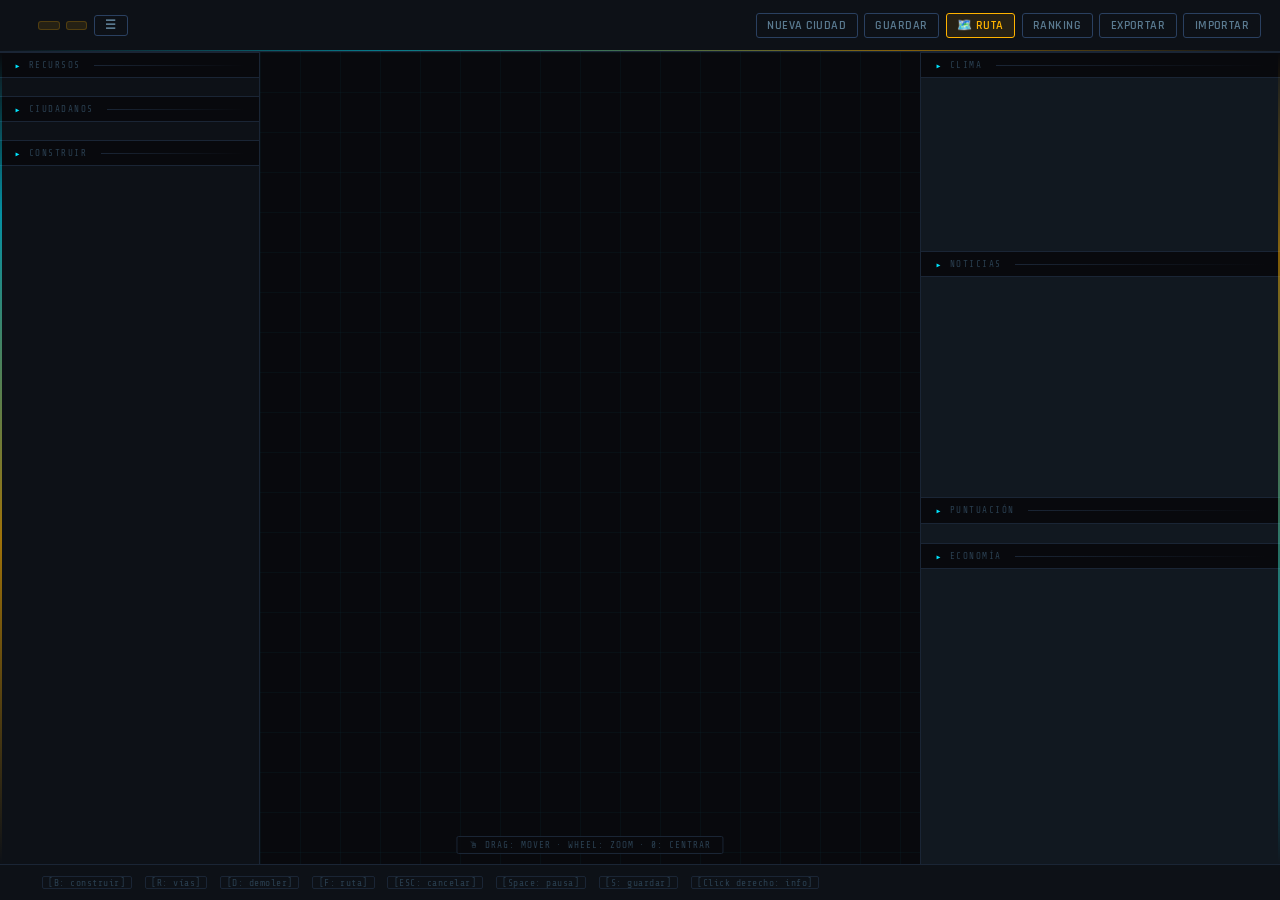
==== index.html @ a32da5ca "RestrucuturaFront" ====
<!DOCTYPE html>
<html lang="es">

<head>
  <meta charset="UTF-8">
  <meta name="viewport" content="width=device-width, initial-scale=1.0">
  <title>City Builder</title>
  <link rel="stylesheet" href="city-builder/css/base/reset.css">
  <link rel="stylesheet" href="city-builder/css/base/layout-tokens.css">
  <link rel="stylesheet" href="city-builder/css/base/variables.css">
  <link rel="stylesheet" href="city-builder/css/layout/grid-layout.css">
  <link rel="stylesheet" href="city-builder/css/layout/responsive.css">
  <link rel="stylesheet" href="city-builder/css/components/map.css">
  <link rel="stylesheet" href="city-builder/css/components/sidebar.css">
  <link rel="stylesheet" href="city-builder/css/components/resources.css">
  <link rel="stylesheet" href="city-builder/css/components/build-menu.css">
  <link rel="stylesheet" href="city-builder/css/components/modal.css">
  <link rel="stylesheet" href="city-builder/css/components/building-info-modal.css">
  <link rel="stylesheet" href="city-builder/css/components/notifications.css">
  <link rel="stylesheet" href="city-builder/css/components/weather-widget.css">
  <link rel="stylesheet" href="city-builder/css/components/news-panel.css">
  <link rel="stylesheet" href="city-builder/css/components/citizen-panel.css">
  <link rel="stylesheet" href="city-builder/css/components/score-panel.css">
  <link rel="stylesheet" href="city-builder/css/components/chart-panel.css">
  <link rel="stylesheet" href="city-builder/css/components/ranking-modal.css">
</head>

<body>
  <header id="top-bar">
    <span id="city-name"></span>
    <span id="turn-display"></span>
    <span id="score-display"></span>
    <button id="btn-toggle-sidebars" type="button" aria-controls="left-sidebar right-sidebar" aria-label="Alternar paneles">☰</button>
    <span class="top-sep"></span>
    <button id="btn-new-city">Nueva Ciudad</button>
    <button id="btn-save">Guardar</button>
    <button id="btn-route" title="Selecciona 2 edificios para calcular la ruta (F)">🗺️ Ruta</button>
    <button id="btn-ranking">Ranking</button>
    <button id="btn-export">Exportar</button>
    <button id="btn-import">Importar</button>
  </header>

  <div id="sidebar-overlay" aria-hidden="true"></div>

  <main>
    <div id="game-layout">

      <!-- ══ SIDEBAR IZQUIERDO ══ -->
      <aside id="left-sidebar" class="open">

        <!-- Recursos -->
        <div class="sidebar-section-header">Recursos</div>
        <section id="resource-panel"></section>

        <!-- Ciudadanos -->
        <div class="sidebar-section-header">Ciudadanos</div>
        <section id="citizen-panel"></section>

        <!-- Construcción -->
        <div class="sidebar-section-header">Construir</div>
        <section id="build-menu"></section>

      </aside>

      <!-- ══ MAPA ══ -->
      <section id="map-container">
        <div id="map-grid"></div>
        <div id="notifications-container"></div>
      </section>

      <!-- ══ SIDEBAR DERECHO ══ -->
      <aside id="right-sidebar">

        <!-- Clima -->
        <div class="sidebar-section-header">Clima</div>
        <section id="weather-widget"></section>
        <template id="weather-template">
          <div class="weather-main">
            <img class="weather-icon" alt="" loading="lazy">
            <span class="weather-temp"></span>
          </div>
          <div class="weather-condition"></div>
          <div class="weather-details">
            <div class="weather-detail-item">
              <span class="weather-detail-label">💧 Humedad</span>
              <span class="weather-detail-value" data-field="humidity"></span>
            </div>
            <div class="weather-detail-item">
              <span class="weather-detail-label">💨 Viento</span>
              <span class="weather-detail-value" data-field="windSpeed"></span>
            </div>
          </div>
        </template>

        <!-- Noticias -->
        <div class="sidebar-section-header">Noticias</div>
        <section id="news-panel"></section>

        <!-- Puntuación -->
        <div class="sidebar-section-header">Puntuación</div>
        <section id="score-panel"></section>

        <!-- Gráficas -->
        <div class="sidebar-section-header">Economía</div>
        <section id="chart-panel"></section>

      </aside>
    </div>
  </main>

  <!-- Config de recursos (se usa por JS, está oculto visualmente) -->
  <section id="resource-config" aria-hidden="true">
    <input type="number" id="turn-duration" value="10" min="1" max="60">
    <input type="number" id="init-money" value="50000">
    <button id="btn-set-money">Aplicar</button>
    <input type="number" id="init-electricity" value="0">
    <input type="number" id="init-water" value="0">
    <input type="number" id="init-food" value="0">
    <input type="number" id="citizen-water" value="1">
    <input type="number" id="citizen-elec" value="1">
    <input type="number" id="citizen-food" value="1">
    <input type="number" id="bonus-police" value="10">
    <input type="number" id="bonus-fire" value="10">
    <input type="number" id="bonus-hospital" value="10">
  </section>

  <div id="building-info-modal" class="modal modal--hidden"></div>
  <div id="ranking-modal" class="modal modal--hidden"></div>

  <footer id="bottom-bar">
    <span id="turn-info"></span>
    <span id="mode-display"></span>
    <span>[B: construir]</span>
    <span>[R: vías]</span>
    <span>[D: demoler]</span>
    <span>[F: ruta]</span>
    <span>[ESC: cancelar]</span>
    <span>[Space: pausa]</span>
    <span>[S: guardar]</span>
    <span>[Click derecho: info]</span>
  </footer>

  <script type="module" src="city-builder/js/main.js"></script>
</body>

</html>
---- city-builder/css/base/layout-tokens.css ----
/* ============================================================
   LAYOUT TOKENS  —  Fuente única de verdad para dimensiones
   Principio DIP: ningún otro archivo usa valores numéricos
   de layout directamente; todo referencia estas variables.

   NOTA: CSS no permite custom properties dentro de @media,
   por eso los breakpoints se documentan aquí pero se usan
   como literales en los media queries. Al cambiar un valor,
   solo hay que actualizar este archivo y los media queries
   correspondientes en responsive.css.

   Breakpoints canónicos:
     Mobile  → max-width: 767px   (var --bp-mobile)
     Tablet  → 768px – 1023px     (var --bp-tablet-min / --bp-tablet)
     Desktop → min-width: 1024px  (var --bp-desktop)
============================================================ */

:root {

  /* ── Breakpoints (referencia documental) ─────────────────── */
  --bp-mobile:       767px;
  --bp-tablet-min:   768px;
  --bp-tablet:       1023px;
  --bp-desktop:      1024px;

  /* ── Sidebars ─────────────────────────────────────────────── */
  --sidebar-left-width:       260px;
  --sidebar-right-width:      360px;
  --sidebar-collapsed-width:  0px;
  --sidebar-tablet-height:    60vh;

  /* ── Barras fijas ─────────────────────────────────────────── */
  --topbar-height:    52px;
  --bottombar-height: 36px;

  /* ── Mapa / celda ─────────────────────────────────────────── */
  --cell-size:          40px;
  --map-grid-row-min:   44px;

  /* ── Build menu ───────────────────────────────────────────── */
  --build-menu-min-height: 60px;
  --build-menu-max-height: 60vh;

  /* ── Botones toggle (móvil) ───────────────────────────────── */
  --toggle-btn-size:   44px;
  --toggle-btn-offset: 12px;

  /* ── Z-index scale ────────────────────────────────────────── */
  --z-topbar:      10;
  --z-sidebar-tab: 20;
  --z-build-tab:   30;
  --z-build-mob:   40;
  --z-toggle-btn:  50;
  --z-modal:       1000;
  --z-modal-inner: 1010;
  --z-notif:       2000;
  --z-detail:      9999;
}
---- city-builder/css/base/variables.css ----
/* ============================================================
   VARIABLES  —  Estética retro-moderna urbana
   Paleta: negro profundo + cian eléctrico + ámbar neón
   Tipografía: Orbitron (display) + Rajdhani (UI) + Share Tech Mono
   Inspiración: consolas de control urbano, CRT, neón de ciudad
============================================================ */

@import url('https://fonts.googleapis.com/css2?family=Share+Tech+Mono&family=Rajdhani:wght@400;600;700&family=Orbitron:wght@700;900&display=swap');

:root {

  /* ── Paleta base ──────────────────────────────────────────── */
  --color-bg:          #08090d;
  --color-surface:     #0d1117;
  --color-surface-2:   #111820;
  --color-surface-3:   #161e28;
  --color-border:      #1a2535;
  --color-border-lit:  #2a4060;

  /* ── Textos ───────────────────────────────────────────────── */
  --color-text:        #c8dce8;
  --color-text-dim:    #5a7a90;
  --color-text-muted:  #2a3f50;

  /* ── Acentos neón ─────────────────────────────────────────── */
  --color-accent:      #00e5ff;
  --color-accent-dim:  rgba(0,229,255,0.10);
  --color-accent-glow: rgba(0,229,255,0.40);
  --color-amber:       #ffb300;
  --color-amber-dim:   rgba(255,179,0,0.10);
  --color-amber-glow:  rgba(255,179,0,0.45);
  --color-green:       #00ff88;
  --color-green-dim:   rgba(0,255,136,0.08);
  --color-green-glow:  rgba(0,255,136,0.38);

  /* ── Semánticos ───────────────────────────────────────────── */
  --color-success:  #00c97a;
  --color-warning:  #ffb300;
  --color-danger:   #ff3d5a;
  --color-gold:     #ffd740;

  /* ── Recursos ─────────────────────────────────────────────── */
  --color-money:       #00c97a;
  --color-electricity: #ffb300;
  --color-water:       #00e5ff;
  --color-food:        #76ff60;

  /* ── Edificios ────────────────────────────────────────────── */
  --color-building-residential: #64dd17;
  --color-building-commercial:  #00b0ff;
  --color-building-industrial:  #ff6d00;
  --color-building-service:     #e040fb;
  --color-building-utility:     #ffb300;
  --color-building-park:        #69f0ae;
  --color-road:                 #546e7a;

  /* ── Tipografía ───────────────────────────────────────────── */
  --font-display: 'Orbitron', monospace;
  --font-ui:      'Rajdhani', sans-serif;
  --font-mono:    'Share Tech Mono', monospace;

  /* ── Glows ────────────────────────────────────────────────── */
  --glow-accent: 0 0 6px var(--color-accent-glow), 0 0 20px rgba(0,229,255,0.12);
  --glow-amber:  0 0 6px var(--color-amber-glow),  0 0 20px rgba(255,179,0,0.12);
  --glow-green:  0 0 6px var(--color-green-glow),  0 0 20px rgba(0,255,136,0.10);
  --glow-danger: 0 0 6px rgba(255,61,90,0.55),     0 0 18px rgba(255,61,90,0.18);

  /* ── Radios ───────────────────────────────────────────────── */
  --border-radius:    3px;
  --border-radius-lg: 6px;

  /* ── Transiciones ─────────────────────────────────────────── */
  --transition-fast: 0.12s ease;
  --transition-med:  0.25s ease;
}
---- city-builder/css/layout/grid-layout.css ----
/* ============================================================
   GRID LAYOUT  —  Desktop (min-width: 1024px)
   Estética: paneles con bordes de "consola de control"
============================================================ */

/* ── Layout principal ─────────────────────────────────────── */
#game-layout {
  display: grid;
  grid-template-columns: var(--sidebar-left-width) 1fr var(--sidebar-right-width);
  grid-template-areas: 'left main right';
  height: calc(100vh - var(--topbar-height) - var(--bottombar-height));
  min-height: 0;
}

body.left-collapsed #game-layout {
  grid-template-columns: 0 1fr var(--sidebar-right-width);
}

body.right-collapsed #game-layout {
  grid-template-columns: var(--sidebar-left-width) 1fr 0;
}

body.left-collapsed.right-collapsed #game-layout {
  grid-template-columns: 0 1fr 0;
}

/* ── Sidebar izquierdo ────────────────────────────────────── */
#left-sidebar {
  grid-area: left;
  overflow-y: auto;
  background: var(--color-surface);
  min-width: var(--sidebar-left-width);
  max-width: var(--sidebar-left-width);
  border-right: 1px solid var(--color-border);
  position: relative;
  transition: max-width var(--transition-fast), min-width var(--transition-fast);
}

body.left-collapsed #left-sidebar {
  min-width: 0;
  max-width: 0;
  border-right: none;
  overflow: hidden;
}

body.left-collapsed #left-sidebar > * {
  display: none;
}

/* Línea de acento izquierda */
#left-sidebar::before {
  content: '';
  position: absolute;
  left: 0;
  top: 0;
  bottom: 0;
  width: 2px;
  background: linear-gradient(180deg,
    transparent 0%,
    var(--color-accent) 20%,
    var(--color-amber) 60%,
    transparent 100%
  );
  opacity: 0.6;
  pointer-events: none;
  z-index: 1;
}

/* ── Área del mapa ────────────────────────────────────────── */
#map-container {
  grid-area: main;
  overflow: auto;
  background: var(--color-bg);
  max-height: calc(100vh - var(--topbar-height) - var(--bottombar-height));
  min-width: 0;
  min-height: 0;
  position: relative;

  /* Grid retro de fondo */
  background-image:
    linear-gradient(rgba(0,229,255,0.03) 1px, transparent 1px),
    linear-gradient(90deg, rgba(0,229,255,0.03) 1px, transparent 1px);
  background-size: 40px 40px;
}

#map-grid {
  display: grid;
  justify-content: start;
  align-content: start;
  gap: 0;
}

/* ── Sidebar derecho ──────────────────────────────────────── */
#right-sidebar {
  grid-area: right;
  overflow-y: auto;
  background: var(--color-surface-2);
  min-width: var(--sidebar-right-width);
  max-width: var(--sidebar-right-width);
  border-left: 1px solid var(--color-border);
  position: relative;
  transition: max-width var(--transition-fast), min-width var(--transition-fast);
}

body.right-collapsed #right-sidebar {
  min-width: 0;
  max-width: 0;
  border-left: none;
  overflow: hidden;
}

body.right-collapsed #right-sidebar > * {
  display: none;
}

#right-sidebar::before {
  content: '';
  position: absolute;
  right: 0;
  top: 0;
  bottom: 0;
  width: 2px;
  background: linear-gradient(180deg,
    transparent 0%,
    var(--color-amber) 25%,
    var(--color-accent) 75%,
    transparent 100%
  );
  opacity: 0.5;
  pointer-events: none;
  z-index: 1;
}

/* ── Top bar ──────────────────────────────────────────────── */
#top-bar {
  height: var(--topbar-height);
  background: var(--color-surface);
  display: flex;
  align-items: center;
  gap: 0.4rem;
  padding: 0 1.2rem;
  border-bottom: 1px solid var(--color-border);
  z-index: var(--z-topbar);
  overflow-x: auto;
  scrollbar-width: none;
  position: relative;
}

#top-bar::-webkit-scrollbar { display: none; }

#top-bar::after {
  content: '';
  position: absolute;
  bottom: 0;
  left: 0;
  right: 0;
  height: 1px;
  background: linear-gradient(90deg,
    transparent 0%,
    var(--color-accent) 30%,
    var(--color-amber) 70%,
    transparent 100%
  );
  opacity: 0.5;
  pointer-events: none;
}

/* Logo / nombre ciudad */
#city-name {
  font-family: var(--font-display);
  font-size: 0.85rem;
  font-weight: 700;
  color: var(--color-accent);
  text-shadow: var(--glow-accent);
  letter-spacing: 0.1em;
  text-transform: uppercase;
  margin-right: 0.8rem;
  white-space: nowrap;
  flex-shrink: 0;
}

#turn-display,
#score-display {
  font-family: var(--font-mono);
  font-size: 0.78rem;
  color: var(--color-amber);
  background: var(--color-amber-dim);
  border: 1px solid rgba(255,179,0,0.2);
  padding: 0.2rem 0.6rem;
  border-radius: var(--border-radius);
  white-space: nowrap;
  flex-shrink: 0;
}

/* Separador decorativo */
#top-bar .top-sep {
  flex: 1;
  min-width: 0.5rem;
}

/* Botones del top bar */
#top-bar button {
  padding: 0.22rem 0.65rem;
  background: transparent;
  border: 1px solid var(--color-border-lit);
  border-radius: var(--border-radius);
  color: var(--color-text-dim);
  font-family: var(--font-ui);
  font-size: 0.75rem;
  font-weight: 600;
  letter-spacing: 0.04em;
  text-transform: uppercase;
  cursor: pointer;
  white-space: nowrap;
  flex-shrink: 0;
  transition: all var(--transition-fast);
}

#btn-toggle-sidebars {
  padding: 0.22rem 0.5rem;
  font-size: 0.9rem;
  line-height: 1;
}

#top-bar button:hover {
  border-color: var(--color-accent);
  color: var(--color-accent);
  background: var(--color-accent-dim);
  box-shadow: var(--glow-accent);
}

#btn-route {
  border-color: var(--color-amber) !important;
  color: var(--color-amber) !important;
  background: var(--color-amber-dim) !important;
}

#btn-route:hover,
#btn-route.active {
  background: var(--color-amber) !important;
  color: var(--color-bg) !important;
  box-shadow: var(--glow-amber) !important;
}

/* ── Bottom bar ───────────────────────────────────────────── */
#bottom-bar {
  height: var(--bottombar-height);
  background: var(--color-surface);
  display: flex;
  align-items: center;
  gap: 0.8rem;
  padding: 0 1rem;
  border-top: 1px solid var(--color-border);
  z-index: var(--z-topbar);
  font-family: var(--font-mono);
  font-size: 0.62rem;
  color: var(--color-text-muted);
  overflow-x: auto;
  scrollbar-width: none;
  white-space: nowrap;
  letter-spacing: 0.05em;
}

#bottom-bar::-webkit-scrollbar { display: none; }

#turn-info, #mode-display {
  color: var(--color-green);
  font-size: 0.65rem;
}

#bottom-bar span:not(#turn-info):not(#mode-display) {
  color: var(--color-text-muted);
  border: 1px solid var(--color-border);
  padding: 0.05rem 0.35rem;
  border-radius: 2px;
  font-size: 0.6rem;
}

/* ── Resource config (panel de debug oculto) ──────────────── */
#resource-config {
  display: none;
}
---- city-builder/css/layout/responsive.css ----
/* Tablet (768px–1023px) */
@media (max-width: 1023px) and (min-width: 768px) {
  #game-layout {
    grid-template-columns: 1fr var(--sidebar-right-width);
    grid-template-areas: 'main right';
  }
  #left-sidebar {
    position: absolute;
    left: 0;
    top: var(--topbar-height);
    width: 100vw;
    max-width: 100vw;
    height: 60vh;
    z-index: 20;
    background: var/* ============================================================
   RESPONSIVE  —  Overrides por breakpoint
   Principio DIP: los valores de dimensión vienen de
   css/base/layout-tokens.css. No hay literales de px aquí
   salvo en los @media (CSS no admite custom props en queries).

   Breakpoints (definidos en --layout-tokens.css):
     Tablet  → 768px – 1023px
     Móvil   → max-width 767px
============================================================ */


/* ══════════════════════════════════════════════════════════
   TABLET  (768px – 1023px)
   El sidebar izquierdo se convierte en overlay deslizable.
   El sidebar derecho permanece visible y fijo.
   El build-menu sube sobre el bottom-bar.
══════════════════════════════════════════════════════════ */
@media (max-width: 1023px) and (min-width: 768px) {

  /* Layout: solo columna derecha + área principal */
  #game-layout {
    grid-template-columns: 1fr var(--sidebar-right-width);
    grid-template-areas: 'main right';
  }

  /* Sidebar izquierdo: overlay que cae desde arriba */
  #left-sidebar {
    position: absolute;
    left: 0;
    top: var(--topbar-height);
    width: 100vw;
    max-width: 100vw;
    height: var(--sidebar-tablet-height);
    z-index: var(--z-sidebar-tab);
    background: var(--color-surface);
    transform: translateY(-100%);
    transition: transform var(--transition-fast);
    box-shadow: 0 4px 16px rgba(0, 0, 0, 0.25);
    overflow-y: auto;
  }

  #left-sidebar.open {
    transform: translateY(0);
  }

  /* Mapa: ocupa el ancho disponible */
  #map-container {
    min-width: 0;
    max-width: 100%;
  }

  /* Build menu: fijo sobre el bottom-bar */
  #build-menu {
    position: fixed;
    left: 0;
    right: 0;
    bottom: var(--bottombar-height);
    width: 100vw;
    z-index: var(--z-build-tab);
    background: var(--color-surface-2);
    border-radius: var(--border-radius-lg) var(--border-radius-lg) 0 0;
    box-shadow: 0 -2px 12px rgba(0, 0, 0, 0.15);
  }

  /* Top bar: texto más compacto */
  #top-bar #city-name,
  #top-bar #turn-display,
  #top-bar #score-display {
    font-size: 0.9rem;
  }

  #top-bar button {
    font-size: 0.78rem;
    padding: 0.2rem 0.55rem;
  }

  /* Bottom bar: ocultar atajos de teclado */
  #bottom-bar span:not(#turn-info):not(#mode-display) {
    display: none;
  }
}


/* ══════════════════════════════════════════════════════════
   MÓVIL  (max-width: 767px)
   Ambos sidebars se convierten en drawers de pantalla completa
   activados por botones flotantes (FAB).
   El build-menu sube desde abajo como bottom sheet.
══════════════════════════════════════════════════════════ */
@media (max-width: 767px) {

  /* Layout: bloque lineal, sin grid */
  #game-layout {
    display: flex;
    flex-direction: column;
    height: calc(100vh - var(--topbar-height) - var(--bottombar-height));
  }

  /* ── Sidebars: drawers de pantalla completa ─────────────── */
  #left-sidebar,
  #right-sidebar {
    position: fixed;
    top: var(--topbar-height);
    left: 0;
    width: 100vw;
    height: calc(100vh - var(--topbar-height) - var(--bottombar-height));
    z-index: var(--z-sidebar-tab);
    background: var(--color-surface);
    overflow-y: auto;
    transform: translateX(-100%);
    transition: transform var(--transition-med);
    box-shadow: 4px 0 20px rgba(0, 0, 0, 0.3);
  }

  #right-sidebar {
    background: var(--color-surface-2);
    left: auto;
    right: 0;
    transform: translateX(100%);
  }

  #left-sidebar.open  { transform: translateX(0); }
  #right-sidebar.open { transform: translateX(0); }

  /* ── Overlay de fondo al abrir un drawer ────────────────── */
  #sidebar-overlay {
    display: none;
    position: fixed;
    inset: 0;
    background: rgba(0, 0, 0, 0.5);
    z-index: calc(var(--z-sidebar-tab) - 1);
  }

  #sidebar-overlay.visible {
    display: block;
  }

  /* ── Botones FAB para abrir sidebars ────────────────────── */
  #btn-open-left,
  #btn-open-right {
    display: flex;
    align-items: center;
    justify-content: center;
    position: fixed;
    top: calc(var(--topbar-height) + var(--toggle-btn-offset));
    z-index: var(--z-toggle-btn);
    background: var(--color-accent);
    color: #0f1923;
    border: none;
    border-radius: 50%;
    width: var(--toggle-btn-size);
    height: var(--toggle-btn-size);
    font-size: 1.3rem;
    cursor: pointer;
    box-shadow: 0 3px 10px rgba(0, 0, 0, 0.25);
    transition: background var(--transition-fast), transform var(--transition-fast);
  }

  #btn-open-left  { left: var(--toggle-btn-offset); }
  #btn-open-right { right: var(--toggle-btn-offset); }

  #btn-open-left:hover,
  #btn-open-right:hover {
    background: var(--color-text);
    transform: scale(1.08);
  }

  /* ── Área del mapa ──────────────────────────────────────── */
  #map-container {
    flex: 1;
    width: 100vw;
    max-width: 100vw;
    min-width: 0;
    overflow: auto;
    /* Espacio inferior para el build-menu cerrado */
    padding-bottom: var(--build-menu-min-height);
  }

  #map-grid {
    min-width: 100vw;
    grid-auto-rows: minmax(var(--map-grid-row-min), auto);
  }

  /* ── Build menu: bottom sheet ───────────────────────────── */
  #build-menu {
    position: fixed;
    left: 0;
    right: 0;
    bottom: var(--bottombar-height);
    width: 100vw;
    z-index: var(--z-build-mob);
    background: var(--color-surface-2);
    border-radius: var(--border-radius-lg) var(--border-radius-lg) 0 0;
    box-shadow: 0 -4px 20px rgba(0, 0, 0, 0.2);
    min-height: var(--build-menu-min-height);
    max-height: var(--build-menu-max-height);
    overflow-y: auto;
    transform: translateY(100%);
    transition: transform var(--transition-fast);
  }

  /* Handle visual para el bottom sheet */
  #build-menu::before {
    content: '';
    display: block;
    width: 40px;
    height: 4px;
    background: var(--color-border);
    border-radius: 2px;
    margin: 10px auto 6px;
  }

  #build-menu.open {
    transform: translateY(0);
  }

  /* ── Top bar en móvil ───────────────────────────────────── */
  #top-bar {
    padding: 0 0.5rem;
    gap: 0.3rem;
    overflow-x: auto;
    scrollbar-width: none;
  }

  #top-bar::-webkit-scrollbar { display: none; }

  #top-bar #city-name,
  #top-bar #turn-display,
  #top-bar #score-display {
    font-size: 0.8rem;
    margin-right: 0.25rem;
  }

  #top-bar button {
    font-size: 0.72rem;
    padding: 0.18rem 0.45rem;
  }

  /* Ocultar botones secundarios para ahorrar espacio */
  #btn-export,
  #btn-import {
    display: none;
  }

  /* ── Bottom bar en móvil ────────────────────────────────── */
  #bottom-bar {
    font-size: 0.65rem;
    gap: 0.5rem;
    padding: 0 0.5rem;
    overflow-x: auto;
    scrollbar-width: none;
  }

  #bottom-bar::-webkit-scrollbar { display: none; }

  /* Solo mostrar turno y modo */
  #bottom-bar span:not(#turn-info):not(#mode-display) {
    display: none;
  }

  /* ── Notificaciones ─────────────────────────────────────── */
  #notifications-container {
    left: var(--toggle-btn-offset);
    right: var(--toggle-btn-offset);
    top: calc(var(--topbar-height) + var(--toggle-btn-offset));
  }

  .notification {
    min-width: unset;
    max-width: 100%;
    font-size: 0.88rem;
  }

  /* ── Modales ────────────────────────────────────────────── */
  .modal {
    width: 95vw;
    max-width: 95vw;
    max-height: 85vh;
    overflow-y: auto;
  }
}(--color-surface);
    transform: translateY(-100%);
    transition: transform var(--transition-fast);
    box-shadow: 0 4px 16px rgba(0,0,0,0.18);
  }
  #left-sidebar.open {
    transform: translateY(0);
  }
  #map-container {
    min-width: 0;
    max-width: 100vw;
  }
  #build-menu {
    position: fixed;
    left: 0;
    right: 0;
    bottom: var(--bottombar-height);
    width: 100vw;
    z-index: 30;
    background: var(--color-surface-2);
    border-radius: var(--border-radius-lg) var(--border-radius-lg) 0 0;
    box-shadow: 0 -2px 12px rgba(0,0,0,0.12);
  }
}

/* Móvil (<768px) */
@media (max-width: 767px) {
  #game-layout {
    display: block;
    height: auto;
  }
  #left-sidebar, #right-sidebar {
    display: none;
  }
  #btn-open-left, #btn-open-right {
    display: block;
    position: fixed;
    top: calc(var(--topbar-height) + 12px);
    z-index: 50;
    background: var(--color-accent);
    color: #fff;
    border-radius: 50%;
    width: 44px;
    height: 44px;
    box-shadow: 0 2px 8px rgba(0,0,0,0.18);
    font-size: 1.5rem;
    border: none;
  }
  #btn-open-left { left: 12px; }
  #btn-open-right { right: 12px; }
  #map-container {
    width: 100vw;
    max-width: 100vw;
    min-width: 0;
    overflow-x: auto;
    overflow-y: auto;
  }
  #map-grid {
    min-width: 100vw;
    grid-auto-rows: minmax(44px, auto);
  }
  #build-menu {
    position: fixed;
    left: 0;
    right: 0;
    bottom: 0;
    width: 100vw;
    z-index: 40;
    background: var(--color-surface-2);
    border-radius: var(--border-radius-lg) var(--border-radius-lg) 0 0;
    box-shadow: 0 -2px 12px rgba(0,0,0,0.12);
    min-height: 60px;
    max-height: 60vh;
    overflow-y: auto;
    transition: transform var(--transition-fast);
    transform: translateY(100%);
  }
  #build-menu.open {
    transform: translateY(0);
  }
}
---- city-builder/css/components/map.css ----
/* ============================================================
   MAPA  —  Grid isométrico y estados interactivos
============================================================ */

:root {
  --iso-tw: 64px;
  --iso-th: 32px;
}

.iso-grid {
  display: block;
  position: relative;
}

/* ── Celda base ───────────────────────────────────────────── */
.iso-cell {
  position: absolute;
  width:  var(--iso-tw);
  height: var(--iso-th);
  cursor: pointer;
}

.iso-canvas {
  display: block;
  width:  var(--iso-tw);
  height: var(--iso-th);
}

/* ── Hover ────────────────────────────────────────────────── */
.iso-cell:hover {
  z-index: 9999 !important;
}

.iso-cell:hover .iso-canvas {
  filter: brightness(1.5) drop-shadow(0 0 4px rgba(0,229,255,0.5));
}

/* ── Ruta calculada ───────────────────────────────────────── */
.iso-cell--route .iso-canvas {
  animation: route-pulse 0.9s infinite;
}

@keyframes route-pulse {
  0%, 100% { filter: brightness(1.5) drop-shadow(0 0 4px rgba(0,229,255,0.6)); }
  50%       { filter: brightness(2.2) drop-shadow(0 0 10px rgba(0,229,255,0.9)); }
}

/* ── Origen de ruta ───────────────────────────────────────── */
.iso-cell--route-origin .iso-canvas {
  animation: origin-pulse 0.7s infinite alternate;
}

@keyframes origin-pulse {
  from { filter: brightness(1.4) drop-shadow(0 0 5px rgba(255,179,0,0.7)); }
  to   { filter: brightness(1.9) drop-shadow(0 0 12px rgba(255,179,0,1)); }
}

/* ── Cursores por modo ────────────────────────────────────── */
body.mode-build    { cursor: crosshair; }
body.mode-demolish { cursor: not-allowed; }

body.mode-view #map-container,
body:not(.mode-build):not(.mode-demolish):not(.mode-route) #map-container {
  cursor: grab;
}
body.mode-view #map-container:active,
body:not(.mode-build):not(.mode-demolish):not(.mode-route) #map-container:active {
  cursor: grabbing;
}

body.mode-build    #map-container { cursor: crosshair;   }
body.mode-demolish #map-container { cursor: not-allowed; }
body.mode-route    #map-container { cursor: cell;        }

/* ── Hint de navegación ───────────────────────────────────── */
#map-container::after {
  content: '🖱  DRAG: MOVER  ·  WHEEL: ZOOM  ·  0: CENTRAR';
  position: absolute;
  bottom: 10px;
  left: 50%;
  transform: translateX(-50%);
  background: rgba(8,9,13,0.8);
  color: var(--color-text-muted);
  font-family: var(--font-mono);
  font-size: 0.58rem;
  letter-spacing: 0.1em;
  padding: 3px 12px;
  border: 1px solid var(--color-border);
  border-radius: 2px;
  pointer-events: none;
  white-space: nowrap;
  z-index: 100;
}
---- city-builder/css/components/sidebar.css ----
/* ============================================================
   SIDEBAR  —  Paneles laterales retro con secciones claras
============================================================ */

/* ── Base sidebar ────────────────────────────────────────── */
.sidebar,
#left-sidebar,
#right-sidebar {
  display: flex;
  flex-direction: column;
  overflow: hidden;
  height: 100%;
}

/* ── Header de sección (etiqueta de panel) ───────────────── */
.sidebar-section-header {
  display: flex;
  align-items: center;
  gap: 0.45rem;
  padding: 0.42rem 0.9rem;
  background: var(--color-bg);
  border-bottom: 1px solid var(--color-border);
  border-top: 1px solid var(--color-border);
  font-family: var(--font-mono);
  font-size: 0.57rem;
  text-transform: uppercase;
  letter-spacing: 0.16em;
  color: var(--color-text-muted);
  user-select: none;
  position: relative;
  flex-shrink: 0;
}

/* El primer header del sidebar no lleva border-top */
#left-sidebar  > *:first-child .sidebar-section-header,
#right-sidebar > *:first-child .sidebar-section-header {
  border-top: none;
}

.sidebar-section-header::before {
  content: '▸';
  color: var(--color-accent);
  font-size: 0.62rem;
  flex-shrink: 0;
}

/* Línea decorativa a la derecha del label */
.sidebar-section-header::after {
  content: '';
  flex: 1;
  height: 1px;
  background: linear-gradient(90deg, var(--color-border) 0%, transparent 100%);
  margin-left: 0.4rem;
}

/* ── Sección scrollable ──────────────────────────────────── */
.sidebar-section {
  padding: 0.55rem 0.75rem;
  flex-shrink: 0;
}

/* Sección que ocupa espacio restante (ej: build menu) */
.sidebar-section.sidebar-section--grow {
  flex: 1;
  min-height: 0;
  overflow-y: auto;
  padding: 0;
}

/* ── Divider entre secciones ─────────────────────────────── */
.sidebar hr,
.sidebar .divider,
.sidebar-divider {
  border: none;
  border-top: 1px solid var(--color-border);
  margin: 0;
  flex-shrink: 0;
}

/* ── Sidebar izquierdo: secciones con scroll propio ──────── */
#left-sidebar {
  overflow-y: auto;
  scrollbar-width: thin;
  scrollbar-color: var(--color-border-lit) transparent;
}

#left-sidebar::-webkit-scrollbar {
  width: 3px;
}
#left-sidebar::-webkit-scrollbar-track {
  background: transparent;
}
#left-sidebar::-webkit-scrollbar-thumb {
  background: var(--color-border-lit);
  border-radius: 2px;
}

/* ── Sidebar derecho ─────────────────────────────────────── */
#right-sidebar {
  overflow-y: auto;
  scrollbar-width: thin;
  scrollbar-color: var(--color-border-lit) transparent;
}

#right-sidebar::-webkit-scrollbar {
  width: 3px;
}
#right-sidebar::-webkit-scrollbar-track {
  background: transparent;
}
#right-sidebar::-webkit-scrollbar-thumb {
  background: var(--color-border-lit);
  border-radius: 2px;
}

/* ── Etiqueta "SECTION LABEL" standalone (compat antigua) ── */
.sidebar .section-label {
  font-family: var(--font-mono);
  font-size: 0.57rem;
  text-transform: uppercase;
  letter-spacing: 0.14em;
  color: var(--color-text-muted);
  padding: 0.42rem 0.9rem;
  display: flex;
  align-items: center;
  gap: 0.4rem;
  border-bottom: 1px solid var(--color-border);
  background: var(--color-bg);
  flex-shrink: 0;
}

.sidebar .section-label::before {
  content: '▸';
  color: var(--color-accent);
  font-size: 0.62rem;
}
---- city-builder/css/components/resources.css ----
/* ============================================================
   RESOURCES  —  Panel de recursos estilo HUD retro
============================================================ */

#resource-panel {
  padding: 0.5rem 0.7rem 0.6rem;
}

/* ── Fila de recurso ─────────────────────────────────────── */
.resource-row {
  display: flex;
  align-items: center;
  gap: 0.5rem;
  padding: 0.3rem 0;
  border-bottom: 1px solid rgba(26, 37, 53, 0.5);
  font-family: var(--font-mono);
  font-size: 0.74rem;
}

.resource-row:last-child {
  border-bottom: none;
}

/* Icono del recurso */
.resource-icon {
  font-size: 0.95rem;
  width: 1.4rem;
  text-align: center;
  flex-shrink: 0;
}

/* Nombre del recurso */
.resource-label {
  flex: 1;
  font-size: 0.68rem;
  text-transform: uppercase;
  letter-spacing: 0.06em;
  color: var(--color-text-dim);
}

/* Valor del recurso */
.resource-value {
  font-size: 0.82rem;
  font-weight: 700;
  text-align: right;
  min-width: 3.5rem;
}

/* Variación (delta) */
.resource-delta {
  font-size: 0.6rem;
  min-width: 2.5rem;
  text-align: right;
  opacity: 0.75;
}

.resource-delta.positive { color: var(--color-green); }
.resource-delta.negative { color: var(--color-danger); }
.resource-delta.neutral  { color: var(--color-text-muted); }

/* ── Colores semánticos por recurso ──────────────────────── */
.resource-row.money       .resource-value { color: var(--color-money); }
.resource-row.electricity .resource-value { color: var(--color-electricity); }
.resource-row.water       .resource-value { color: var(--color-water); }
.resource-row.food        .resource-value { color: var(--color-food); }

/* ── Estado crítico ──────────────────────────────────────── */
.resource-row.critical .resource-value {
  color: var(--color-danger);
  animation: blink-critical 1.4s ease-in-out infinite;
}

@keyframes blink-critical {
  0%, 100% { opacity: 1; }
  50%       { opacity: 0.4; }
}
---- city-builder/css/components/build-menu.css ----
/* ============================================================
   BUILD MENU  —  Menú de construcción estilo consola retro
============================================================ */

/* ── Contenedor principal ─────────────────────────────────── */
#build-menu {
  padding: 0 0 0.5rem;
}

/* ── Tabs de categoría ────────────────────────────────────── */
.build-tab-header {
  display: flex;
  flex-wrap: wrap;
  gap: 0;
  border-bottom: 1px solid var(--color-border);
  background: var(--color-bg);
  padding: 0.4rem 0.6rem 0;
  gap: 0.3rem;
}

.build-tab-header button {
  background: transparent;
  border: 1px solid transparent;
  border-bottom: none;
  padding: 0.3rem 0.55rem;
  font-family: var(--font-mono);
  font-size: 0.62rem;
  letter-spacing: 0.06em;
  text-transform: uppercase;
  color: var(--color-text-muted);
  cursor: pointer;
  border-radius: var(--border-radius) var(--border-radius) 0 0;
  transition: color var(--transition-fast), border-color var(--transition-fast);
  white-space: nowrap;
}

.build-tab-header button:hover {
  color: var(--color-text-dim);
  border-color: var(--color-border);
}

.build-tab-header button.active {
  color: var(--color-accent);
  border-color: var(--color-border-lit);
  background: var(--color-surface-3);
  text-shadow: var(--glow-accent);
  position: relative;
}

/* Línea inferior activa */
.build-tab-header button.active::after {
  content: '';
  position: absolute;
  bottom: -1px;
  left: 0;
  right: 0;
  height: 1px;
  background: var(--color-accent);
  box-shadow: var(--glow-accent);
}

/* ── Grid de ítems ────────────────────────────────────────── */
.build-items-grid {
  display: grid;
  grid-template-columns: repeat(2, 1fr);
  gap: 0.4rem;
  padding: 0.5rem 0.6rem;
}

/* ── Ítem de construcción ─────────────────────────────────── */
.build-item {
  background: var(--color-surface-3);
  border: 1px solid var(--color-border);
  border-radius: var(--border-radius);
  display: flex;
  flex-direction: column;
  align-items: center;
  justify-content: center;
  padding: 0.7rem 0.3rem 0.55rem;
  min-height: 80px;
  cursor: pointer;
  transition: all var(--transition-fast);
  position: relative;
  overflow: hidden;
  text-align: center;
  gap: 0.25rem;
}

/* Corner bracket retro */
.build-item::before,
.build-item::after {
  content: '';
  position: absolute;
  width: 6px;
  height: 6px;
  opacity: 0;
  transition: opacity var(--transition-fast);
}

.build-item::before {
  top: 3px; left: 3px;
  border-top: 1px solid var(--color-accent);
  border-left: 1px solid var(--color-accent);
}

.build-item::after {
  bottom: 3px; right: 3px;
  border-bottom: 1px solid var(--color-accent);
  border-right: 1px solid var(--color-accent);
}

.build-item:hover::before,
.build-item:hover::after {
  opacity: 1;
}

.build-item:hover {
  border-color: var(--color-border-lit);
  background: var(--color-surface-2);
}

/* Icono del edificio */
.build-item__icon {
  font-size: 1.5rem;
  line-height: 1;
}

/* Nombre */
.build-item__name {
  font-family: var(--font-ui);
  font-size: 0.68rem;
  font-weight: 700;
  letter-spacing: 0.04em;
  text-transform: uppercase;
  color: var(--color-text);
  line-height: 1.2;
}

/* Costo */
.build-item__cost {
  font-family: var(--font-mono);
  font-size: 0.63rem;
  color: var(--color-green);
}

/* ── Estado activo (modo construcción) ────────────────────── */
.build-item--active {
  border-color: var(--color-accent) !important;
  background: var(--color-accent-dim) !important;
  box-shadow: inset 0 0 12px rgba(0,229,255,0.08), var(--glow-accent);
}

.build-item--active::before,
.build-item--active::after {
  opacity: 1;
}

.build-item--active .build-item__name {
  color: var(--color-accent);
  text-shadow: var(--glow-accent);
}

/* ── Estado deshabilitado (sin dinero) ────────────────────── */
.build-item--disabled {
  opacity: 0.35;
  cursor: not-allowed;
  filter: grayscale(0.6);
}

.build-item--disabled:hover {
  border-color: var(--color-border);
  background: var(--color-surface-3);
  box-shadow: none;
}

/* ── Botones de acción (demoler, vías, ruta) ──────────────── */
.build-actions {
  display: flex;
  flex-direction: column;
  gap: 0.35rem;
  padding: 0.4rem 0.6rem 0.6rem;
  border-top: 1px solid var(--color-border);
}

.build-action-btn {
  display: flex;
  align-items: center;
  gap: 0.5rem;
  padding: 0.45rem 0.7rem;
  background: transparent;
  border: 1px solid var(--color-border);
  border-radius: var(--border-radius);
  color: var(--color-text-dim);
  font-family: var(--font-ui);
  font-size: 0.72rem;
  font-weight: 600;
  letter-spacing: 0.06em;
  text-transform: uppercase;
  cursor: pointer;
  transition: all var(--transition-fast);
}

.build-action-btn:hover {
  border-color: var(--color-amber);
  color: var(--color-amber);
  background: var(--color-amber-dim);
}

.build-action-btn.active {
  border-color: var(--color-danger);
  color: var(--color-danger);
  background: rgba(255,61,90,0.08);
  box-shadow: var(--glow-danger);
}

.build-action-btn .btn-icon {
  font-size: 0.9rem;
}
---- city-builder/css/components/modal.css ----
/* ============================================================
   MODAL  —  Ventanas de diálogo estilo consola
============================================================ */

.modal-overlay {
  position: fixed;
  inset: 0;
  background: rgba(8,9,13,0.75);
  z-index: var(--z-modal);
  animation: overlay-in 0.2s ease;
  backdrop-filter: blur(2px);
}

@keyframes overlay-in {
  from { opacity: 0; }
  to   { opacity: 1; }
}

.modal {
  position: fixed;
  top: 50%;
  left: 50%;
  transform: translate(-50%, -50%);
  background: var(--color-surface);
  border: 1px solid var(--color-border-lit);
  border-radius: var(--border-radius-lg);
  box-shadow: 0 0 40px rgba(0,0,0,0.6), 0 0 0 1px rgba(0,229,255,0.06);
  min-width: 320px;
  max-width: 95vw;
  min-height: 120px;
  z-index: var(--z-modal-inner);
  animation: modal-in 0.2s cubic-bezier(0.22, 1, 0.36, 1);
  display: flex;
  flex-direction: column;
}

.modal--hidden { display: none !important; }

@keyframes modal-in {
  from { opacity: 0; transform: translate(-50%, -54%) scale(0.97); }
  to   { opacity: 1; transform: translate(-50%, -50%) scale(1); }
}

.modal__header {
  padding: 0.9rem 1.2rem 0.65rem;
  font-family: var(--font-display);
  font-size: 0.8rem;
  font-weight: 700;
  letter-spacing: 0.1em;
  text-transform: uppercase;
  color: var(--color-accent);
  text-shadow: var(--glow-accent);
  border-bottom: 1px solid var(--color-border);
  position: relative;
  display: flex;
  align-items: center;
  gap: 0.5rem;
}

.modal__header::before {
  content: '▶';
  font-size: 0.65rem;
  color: var(--color-amber);
}

.modal__body {
  padding: 1rem 1.2rem;
  flex: 1 1 auto;
  font-size: 0.85rem;
  color: var(--color-text);
}

.modal__footer {
  padding: 0.65rem 1.2rem;
  border-top: 1px solid var(--color-border);
  display: flex;
  justify-content: flex-end;
  gap: 0.5rem;
}

.modal__close {
  position: absolute;
  top: 0.7rem;
  right: 0.9rem;
  background: none;
  border: 1px solid transparent;
  border-radius: 2px;
  font-size: 1rem;
  color: var(--color-text-dim);
  cursor: pointer;
  padding: 0.1rem 0.3rem;
  transition: all var(--transition-fast);
  font-family: var(--font-mono);
}

.modal__close:hover {
  color: var(--color-danger);
  border-color: var(--color-danger);
  box-shadow: var(--glow-danger);
}

/* ── Botones dentro de modal ──────────────────────────────── */
.btn-primary {
  padding: 0.4rem 1rem;
  background: var(--color-accent-dim);
  border: 1px solid var(--color-accent);
  border-radius: var(--border-radius);
  color: var(--color-accent);
  font-family: var(--font-ui);
  font-size: 0.75rem;
  font-weight: 700;
  letter-spacing: 0.08em;
  text-transform: uppercase;
  cursor: pointer;
  transition: all var(--transition-fast);
}

.btn-primary:hover {
  background: var(--color-accent);
  color: var(--color-bg);
  box-shadow: var(--glow-accent);
}

.btn-secondary {
  padding: 0.4rem 1rem;
  background: transparent;
  border: 1px solid var(--color-border-lit);
  border-radius: var(--border-radius);
  color: var(--color-text-dim);
  font-family: var(--font-ui);
  font-size: 0.75rem;
  font-weight: 600;
  letter-spacing: 0.06em;
  text-transform: uppercase;
  cursor: pointer;
  transition: all var(--transition-fast);
}

.btn-secondary:hover {
  border-color: var(--color-text-dim);
  color: var(--color-text);
}
---- city-builder/css/components/building-info-modal.css ----
/* ============================================================
   BUILDING INFO MODAL  —  Info de edificio estilo ficha técnica
============================================================ */

.building-info-modal__icon {
  font-size: 1.6rem;
  vertical-align: middle;
  margin-right: 0.4rem;
}

.building-info-modal__title {
  font-family: var(--font-display);
  font-size: 0.85rem;
  font-weight: 700;
  letter-spacing: 0.08em;
  text-transform: uppercase;
  vertical-align: middle;
  color: var(--color-text);
}

.building-info-modal__status {
  font-family: var(--font-mono);
  font-size: 0.6rem;
  font-weight: 400;
  padding: 0.12rem 0.5rem;
  border-radius: 2px;
  margin-left: 0.5rem;
  vertical-align: middle;
  letter-spacing: 0.1em;
  text-transform: uppercase;
}

.building-active {
  background: rgba(0,201,122,0.12);
  border: 1px solid rgba(0,201,122,0.4);
  color: var(--color-success);
}

.building-inactive {
  background: rgba(255,61,90,0.1);
  border: 1px solid rgba(255,61,90,0.35);
  color: var(--color-danger);
}

/* ── Grid de stats ────────────────────────────────────────── */
.building-info-modal__stats {
  display: grid;
  grid-template-columns: repeat(auto-fill, minmax(140px, 1fr));
  gap: 0.6rem;
  margin-top: 0.5rem;
}

.building-info-modal__stat-group {
  background: var(--color-surface-3);
  border: 1px solid var(--color-border);
  border-radius: var(--border-radius);
  padding: 0.5rem 0.65rem;
}

.building-info-modal__stat-group h4 {
  font-family: var(--font-mono);
  font-size: 0.58rem;
  font-weight: 400;
  text-transform: uppercase;
  letter-spacing: 0.12em;
  color: var(--color-accent);
  margin-bottom: 0.4rem;
  border-bottom: 1px solid var(--color-border);
  padding-bottom: 0.25rem;
}

.building-info-modal__stat {
  display: flex;
  justify-content: space-between;
  align-items: center;
  font-family: var(--font-mono);
  font-size: 0.72rem;
  padding: 0.12rem 0;
  gap: 0.4rem;
}

.stat-label {
  color: var(--color-text-muted);
  white-space: nowrap;
  font-size: 0.65rem;
}

.stat-value {
  font-weight: 400;
  color: var(--color-text);
  text-align: right;
}

/* ── Botón demoler ────────────────────────────────────────── */
.btn-demolish {
  background: rgba(255,61,90,0.08);
  border: 1px solid var(--color-danger);
  border-radius: var(--border-radius);
  color: var(--color-danger);
  padding: 0.4rem 1rem;
  font-family: var(--font-ui);
  font-size: 0.72rem;
  font-weight: 700;
  letter-spacing: 0.1em;
  text-transform: uppercase;
  cursor: pointer;
  transition: all var(--transition-fast);
  margin-top: 0.5rem;
}

.btn-demolish:hover {
  background: var(--color-danger);
  color: var(--color-bg);
  box-shadow: var(--glow-danger);
}
---- city-builder/css/components/notifications.css ----
/* ============================================================
   NOTIFICATIONS  —  Alertas estilo terminal
============================================================ */

#notifications-container {
  position: fixed;
  top: calc(var(--topbar-height) + 0.6rem);
  right: 0.75rem;
  z-index: var(--z-notif);
  display: flex;
  flex-direction: column;
  gap: 0.4rem;
  pointer-events: none;
}

.notification {
  min-width: 260px;
  max-width: 340px;
  padding: 0.6rem 0.9rem;
  border-radius: var(--border-radius);
  background: var(--color-surface);
  border: 1px solid var(--color-border);
  border-left: 3px solid var(--color-border);
  font-family: var(--font-mono);
  font-size: 0.72rem;
  animation: notif-in 0.2s ease;
  display: flex;
  align-items: flex-start;
  gap: 0.55rem;
  pointer-events: all;
  color: var(--color-text);
  box-shadow: 0 4px 16px rgba(0,0,0,0.4);
}

.notification--success {
  border-left-color: var(--color-success);
  background: linear-gradient(90deg, rgba(0,201,122,0.06) 0%, var(--color-surface) 60%);
}

.notification--error {
  border-left-color: var(--color-danger);
  background: linear-gradient(90deg, rgba(255,61,90,0.06) 0%, var(--color-surface) 60%);
}

.notification--warning {
  border-left-color: var(--color-warning);
  background: linear-gradient(90deg, rgba(255,179,0,0.06) 0%, var(--color-surface) 60%);
}

.notification--info {
  border-left-color: var(--color-accent);
  background: linear-gradient(90deg, rgba(0,229,255,0.05) 0%, var(--color-surface) 60%);
}

@keyframes notif-in {
  from { opacity: 0; transform: translateX(20px); }
  to   { opacity: 1; transform: translateX(0); }
}

@keyframes notif-out {
  from { opacity: 1; transform: translateX(0); }
  to   { opacity: 0; transform: translateX(20px); }
}

.notification--hide {
  animation: notif-out 0.2s forwards;
}
---- city-builder/css/components/weather-widget.css ----
/* ============================================================
   WEATHER WIDGET  —  Widget de clima estilo HUD
============================================================ */

#weather-widget {
  margin: 0.7rem 0.9rem;
  min-height: 150px;
}

.weather-widget {
  padding: 1rem 1.1rem;
  border: 1px solid var(--color-border-lit);
  border-radius: var(--border-radius-lg);
  background: linear-gradient(135deg, var(--color-surface-3) 0%, var(--color-surface-2) 100%);
  font-family: var(--font-mono);
  color: var(--color-text);
  display: flex;
  flex-direction: column;
  align-items: center;
  gap: 0.3rem;
  position: relative;
  overflow: hidden;
}

.weather-widget.unavailable {
  justify-content: center;
  text-align: center;
  font-size: 0.8rem;
  color: var(--color-text-dim);
}

/* Reflejo top */
.weather-widget::before {
  content: '';
  position: absolute;
  top: 0; left: 10%; right: 10%;
  height: 1px;
  background: linear-gradient(90deg, transparent, rgba(255,255,255,0.12), transparent);
}

.weather-widget.sunny  {
  border-color: rgba(255,179,0,0.35);
  box-shadow: 0 0 20px rgba(255,179,0,0.08);
}
.weather-widget.rainy  {
  border-color: rgba(0,229,255,0.3);
  box-shadow: 0 0 20px rgba(0,229,255,0.06);
}
.weather-widget.cloudy {
  border-color: rgba(90,122,144,0.4);
}

.weather-main {
  display: flex;
  align-items: center;
  gap: 0.6rem;
}

.weather-icon {
  width: 48px;
  height: 48px;
  object-fit: contain;
}

.weather-widget.sunny .weather-icon  { filter: drop-shadow(0 0 6px rgba(255,179,0,0.8)); }
.weather-widget.rainy .weather-icon  { filter: drop-shadow(0 0 6px rgba(0,229,255,0.7)); }

.weather-temp {
  font-family: var(--font-display);
  font-size: 2rem;
  font-weight: 700;
  color: var(--color-text);
  line-height: 1;
}

.weather-condition {
  font-size: 0.78rem;
  letter-spacing: 0.12em;
  text-transform: uppercase;
  color: var(--color-text-dim);
}

.weather-details {
  width: 100%;
  display: grid;
  grid-template-columns: 1fr 1fr;
  gap: 0.3rem;
  margin-top: 0.2rem;
  border-top: 1px solid var(--color-border);
  padding-top: 0.45rem;
}

.weather-detail-item {
  display: flex;
  flex-direction: column;
  align-items: center;
  gap: 0.1rem;
}

.weather-detail-label {
  font-size: 0.58rem;
  color: var(--color-text-muted);
  letter-spacing: 0.08em;
  text-transform: uppercase;
}

.weather-detail-value {
  font-size: 0.75rem;
  color: var(--color-accent);
}
---- city-builder/css/components/news-panel.css ----
/* ============================================================
   NEWS PANEL  —  Panel de noticias estilo ticker terminal
============================================================ */

#news-panel {
  max-height: 380px;
  min-height: 220px;
  overflow-y: auto;
  padding: 0.6rem 0.9rem;
}

.news-list {
  list-style: none;
  margin: 0;
  padding: 0;
  display: flex;
  flex-direction: column;
  gap: 0.55rem;
}

.news-item {
  margin: 0;
}

.news-link {
  display: flex;
  align-items: flex-start;
  background: var(--color-surface-3);
  border: 1px solid var(--color-border);
  border-left: 2px solid var(--color-accent);
  border-radius: var(--border-radius);
  padding: 0.6rem 0.75rem;
  gap: 0.7rem;
  color: var(--color-text);
  text-decoration: none;
  transition: border-color var(--transition-fast), background var(--transition-fast);
}

.news-link:hover {
  border-color: var(--color-border-lit);
  border-left-color: var(--color-amber);
  background: var(--color-surface-2);
}

.news-img {
  width: 56px;
  height: 56px;
  object-fit: cover;
  border-radius: 2px;
  flex-shrink: 0;
  filter: saturate(0.6) contrast(1.1);
  border: 1px solid var(--color-border);
}

.news-article {
  display: flex;
  align-items: flex-start;
  background: var(--color-surface-3);
  border: 1px solid var(--color-border);
  border-left: 2px solid var(--color-accent);
  border-radius: var(--border-radius);
  margin-bottom: 0.55rem;
  padding: 0.6rem 0.75rem;
  gap: 0.55rem;
  transition: border-color var(--transition-fast);
}

.news-article:hover {
  border-color: var(--color-border-lit);
  border-left-color: var(--color-amber);
}

.news-article img {
  width: 56px;
  height: 56px;
  object-fit: cover;
  border-radius: 2px;
  flex-shrink: 0;
  filter: saturate(0.6) contrast(1.1);
  border: 1px solid var(--color-border);
}

.news-content {
  flex: 1;
  display: flex;
  flex-direction: column;
  gap: 0.2rem;
}

.news-title {
  font-family: var(--font-ui);
  font-size: 0.86rem;
  font-weight: 700;
  letter-spacing: 0.02em;
  color: var(--color-text);
  line-height: 1.3;
}

.news-desc {
  font-family: var(--font-ui);
  font-size: 0.74rem;
  color: var(--color-text-dim);
  line-height: 1.35;
}

.news-time {
  font-family: var(--font-mono);
  font-size: 0.64rem;
  color: var(--color-text-muted);
  letter-spacing: 0.04em;
}

.news-empty {
  font-family: var(--font-mono);
  font-size: 0.75rem;
  color: var(--color-text-dim);
  padding: 0.8rem 0.2rem;
  text-align: center;
}
---- city-builder/css/components/citizen-panel.css ----
/* ============================================================
   CITIZEN PANEL  —  Panel de ciudadanos estilo HUD
============================================================ */

#citizen-panel {
  padding: 0.4rem 0.7rem 0.7rem;
}

.citizen-stat {
  display: flex;
  align-items: center;
  gap: 0.5rem;
  font-family: var(--font-mono);
  font-size: 0.78rem;
  color: var(--color-text);
  margin-bottom: 0.35rem;
}

.citizen-stat .stat-icon {
  font-size: 1rem;
  width: 1.4rem;
  text-align: center;
  flex-shrink: 0;
}

.citizen-stat .stat-value {
  color: var(--color-accent);
  font-size: 0.85rem;
  margin-left: auto;
}

/* ── Barra de felicidad ───────────────────────────────────── */
.happiness-bar {
  width: 100%;
  height: 6px;
  border-radius: 3px;
  background: var(--color-surface-3);
  border: 1px solid var(--color-border);
  margin: 0.45rem 0 0.8rem;
  overflow: hidden;
  position: relative;
}

.happiness-fill {
  height: 100%;
  border-radius: 3px;
  transition: width 0.5s cubic-bezier(0.4, 2, 0.6, 1);
  position: relative;
}

/* Color dinámico según nivel */
.happiness-fill[style*="width: 0"],
.happiness-fill[style*="width: 1"],
.happiness-fill[style*="width: 2"],
.happiness-fill[style*="width: 3"] {
  background: var(--color-danger);
  box-shadow: var(--glow-danger);
}

.happiness-fill {
  background: linear-gradient(90deg, var(--color-danger) 0%, var(--color-warning) 40%, var(--color-green) 100%);
  box-shadow: 0 0 6px var(--color-green-glow);
}

/* Reflejo en la barra */
.happiness-fill::after {
  content: '';
  position: absolute;
  top: 0; left: 0; right: 0;
  height: 50%;
  background: rgba(255,255,255,0.15);
  border-radius: 3px 3px 0 0;
}
---- city-builder/css/components/score-panel.css ----
/* ============================================================
   SCORE PANEL  —  Panel de puntuación retro
============================================================ */

#score-panel {
  padding: 0.5rem 0.7rem 0.7rem;
}

.score-total {
  font-family: var(--font-display);
  font-size: 1.7rem;
  font-weight: 900;
  color: var(--color-gold);
  text-shadow: var(--glow-amber);
  letter-spacing: 0.06em;
  line-height: 1;
  margin-bottom: 0.5rem;
}

.score-breakdown {
  margin-top: 0.4rem;
  border: 1px solid var(--color-border);
  border-radius: var(--border-radius);
  background: var(--color-surface-3);
  padding: 0.5rem 0.65rem;
  font-family: var(--font-mono);
  font-size: 0.68rem;
  color: var(--color-text-dim);
}

.score-breakdown details {
  margin-bottom: 0.25rem;
}

.score-breakdown summary {
  cursor: pointer;
  color: var(--color-text-dim);
  letter-spacing: 0.06em;
  text-transform: uppercase;
  font-size: 0.62rem;
}

.score-bonus {
  color: var(--color-green);
  font-weight: 400;
}

.score-penalty {
  color: var(--color-danger);
  font-weight: 400;
}
---- city-builder/css/components/chart-panel.css ----
/* ============================================================
   CHART PANEL  —  Panel de gráficas estilo terminal
============================================================ */

#chart-panel {
  padding: 0 0.7rem 0.7rem;
}

#chart-canvas {
  width: 100%;
  height: 130px;
  display: block;
  background: var(--color-surface-3);
  border: 1px solid var(--color-border);
  border-radius: var(--border-radius);
  margin-bottom: 0.5rem;
}

/* Leyenda del gráfico */
.chart-legend {
  display: flex;
  flex-wrap: wrap;
  gap: 0.5rem 0.9rem;
  font-family: var(--font-mono);
  font-size: 0.6rem;
  color: var(--color-text-dim);
  letter-spacing: 0.06em;
  text-transform: uppercase;
}

.chart-legend-item {
  display: flex;
  align-items: center;
  gap: 0.3rem;
}

.chart-legend-dot {
  width: 6px;
  height: 6px;
  border-radius: 50%;
  flex-shrink: 0;
}
---- city-builder/css/components/ranking-modal.css ----
/* ============================================================
   RANKING MODAL  —  Tabla de ranking estilo leaderboard retro
============================================================ */

.ranking-table {
  width: 100%;
  border-collapse: collapse;
  font-family: var(--font-mono);
  font-size: 0.72rem;
}

.ranking-table th {
  padding: 0.4rem 0.6rem;
  text-align: left;
  border-bottom: 1px solid var(--color-border-lit);
  color: var(--color-accent);
  font-size: 0.6rem;
  letter-spacing: 0.1em;
  text-transform: uppercase;
  font-weight: 400;
}

.ranking-table td {
  padding: 0.4rem 0.6rem;
  border-bottom: 1px solid var(--color-border);
  color: var(--color-text);
}

.ranking-table tr:hover td {
  background: var(--color-accent-dim);
}

.ranking-row--current td {
  background: rgba(0,229,255,0.05) !important;
  color: var(--color-accent);
}

.ranking-current-info {
  margin-top: 0.75rem;
  padding: 0.5rem 0.65rem;
  border: 1px solid var(--color-border);
  font-family: var(--font-mono);
  font-size: 0.7rem;
  color: var(--color-text-dim);
  border-radius: var(--border-radius);
  background: var(--color-surface-3);
}

/* ── Botón detalle ────────────────────────────────────────── */
.btn-detail {
  padding: 0.2rem 0.55rem;
  border: 1px solid var(--color-border-lit);
  background: transparent;
  cursor: pointer;
  font-family: var(--font-mono);
  font-size: 0.6rem;
  letter-spacing: 0.06em;
  color: var(--color-text-dim);
  border-radius: 2px;
  transition: all var(--transition-fast);
}

.btn-detail:hover {
  border-color: var(--color-accent);
  color: var(--color-accent);
  background: var(--color-accent-dim);
}

/* ── Modal de detalle ─────────────────────────────────────── */
.detail-overlay {
  position: fixed;
  inset: 0;
  background: rgba(8,9,13,0.7);
  display: flex;
  align-items: center;
  justify-content: center;
  z-index: var(--z-detail);
  backdrop-filter: blur(2px);
}

.detail-modal {
  background: var(--color-surface);
  border: 1px solid var(--color-border-lit);
  width: 100%;
  max-width: 420px;
  max-height: 85vh;
  overflow-y: auto;
  border-radius: var(--border-radius-lg);
  display: flex;
  flex-direction: column;
  box-shadow: 0 0 40px rgba(0,0,0,0.6);
}

.detail-modal__header {
  display: flex;
  align-items: center;
  justify-content: space-between;
  padding: 0.8rem 1rem 0.65rem;
  border-bottom: 1px solid var(--color-border);
}

.detail-modal__header h2 {
  font-family: var(--font-display);
  font-size: 0.75rem;
  letter-spacing: 0.1em;
  text-transform: uppercase;
  color: var(--color-accent);
  text-shadow: var(--glow-accent);
}

.detail-modal__close {
  background: none;
  border: 1px solid transparent;
  border-radius: 2px;
  font-family: var(--font-mono);
  font-size: 1rem;
  cursor: pointer;
  color: var(--color-text-dim);
  padding: 0.05rem 0.3rem;
  transition: all var(--transition-fast);
}

.detail-modal__close:hover {
  color: var(--color-danger);
  border-color: var(--color-danger);
}

.detail-modal__body {
  padding: 0.85rem 1rem 1.2rem;
}

.detail-table {
  width: 100%;
  border-collapse: collapse;
  font-family: var(--font-mono);
  font-size: 0.7rem;
  margin-bottom: 0.8rem;
}

.detail-table td {
  padding: 0.3rem 0.2rem;
  border-bottom: 1px solid var(--color-border);
  color: var(--color-text);
}

.detail-table td:last-child {
  text-align: right;
  color: var(--color-accent);
}

.detail-section-label {
  font-family: var(--font-mono);
  font-size: 0.6rem;
  margin: 0.6rem 0 0.2rem;
  text-transform: uppercase;
  letter-spacing: 0.1em;
  color: var(--color-amber);
}

.detail-list {
  margin: 0 0 0.4rem 1rem;
  padding: 0;
  font-family: var(--font-mono);
  font-size: 0.68rem;
  color: var(--color-text-dim);
}

.detail-list li { margin-bottom: 0.12rem; }

.detail-hr {
  border: none;
  border-top: 1px solid var(--color-border);
  margin: 0.7rem 0 0.5rem;
}

.detail-total {
  font-family: var(--font-mono);
  font-size: 0.82rem;
  text-align: right;
  color: var(--color-gold);
  margin: 0;
}

.detail-note {
  font-family: var(--font-mono);
  font-size: 0.62rem;
  opacity: 0.45;
  margin: 0 0 0.8rem;
  font-style: italic;
  color: var(--color-text-dim);
}
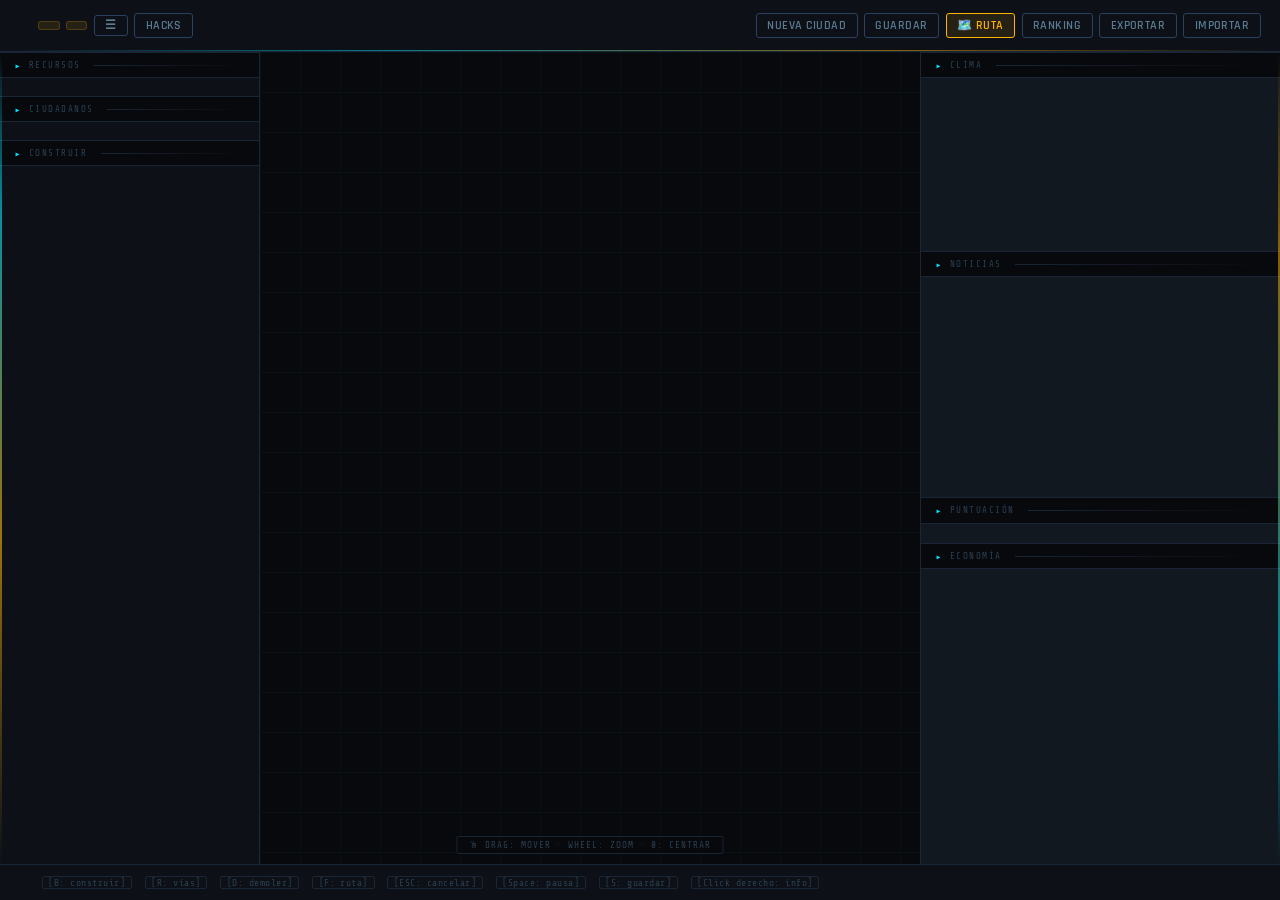
==== commit f7d5b621: "RestrucuturaFront" ====
--- a/index.html
+++ b/index.html
@@ -31,6 +31,7 @@
     <span id="turn-display"></span>
     <span id="score-display"></span>
     <button id="btn-toggle-sidebars" type="button" aria-controls="left-sidebar right-sidebar" aria-label="Alternar paneles">☰</button>
+    <button id="btn-hacks" type="button" aria-controls="hacks-modal" aria-label="Editar recursos">Hacks</button>
     <span class="top-sep"></span>
     <button id="btn-new-city">Nueva Ciudad</button>
     <button id="btn-save">Guardar</button>
@@ -108,21 +109,68 @@
     </div>
   </main>
 
-  <!-- Config de recursos (se usa por JS, está oculto visualmente) -->
-  <section id="resource-config" aria-hidden="true">
-    <input type="number" id="turn-duration" value="10" min="1" max="60">
-    <input type="number" id="init-money" value="50000">
-    <button id="btn-set-money">Aplicar</button>
-    <input type="number" id="init-electricity" value="0">
-    <input type="number" id="init-water" value="0">
-    <input type="number" id="init-food" value="0">
-    <input type="number" id="citizen-water" value="1">
-    <input type="number" id="citizen-elec" value="1">
-    <input type="number" id="citizen-food" value="1">
-    <input type="number" id="bonus-police" value="10">
-    <input type="number" id="bonus-fire" value="10">
-    <input type="number" id="bonus-hospital" value="10">
-  </section>
+  <div id="modal-overlay" class="modal-overlay modal--hidden"></div>
+
+  <div id="hacks-modal" class="modal modal--hidden" role="dialog" aria-modal="true">
+    <div class="modal__header">
+      <span>Hacks</span>
+      <button class="modal__close" id="hacks-close-btn">&times;</button>
+    </div>
+    <div class="modal__body">
+      <p class="hacks-help">Ajusta recursos y consumo. Los cambios se aplican al momento.</p>
+      <section id="resource-config" aria-hidden="true">
+        <label class="hacks-field">
+          <span>Turno (segundos)</span>
+          <input type="number" id="turn-duration" value="10" min="1" max="60">
+        </label>
+        <label class="hacks-field">
+          <span>Dinero inicial</span>
+          <input type="number" id="init-money" value="50000">
+        </label>
+        <button id="btn-set-money" class="btn-primary" type="button">Aplicar dinero</button>
+        <label class="hacks-field">
+          <span>Electricidad inicial</span>
+          <input type="number" id="init-electricity" value="0">
+        </label>
+        <label class="hacks-field">
+          <span>Agua inicial</span>
+          <input type="number" id="init-water" value="0">
+        </label>
+        <label class="hacks-field">
+          <span>Alimentos inicial</span>
+          <input type="number" id="init-food" value="0">
+        </label>
+        <label class="hacks-field">
+          <span>Consumo agua por ciudadano</span>
+          <input type="number" id="citizen-water" value="1">
+        </label>
+        <label class="hacks-field">
+          <span>Consumo electricidad por ciudadano</span>
+          <input type="number" id="citizen-elec" value="1">
+        </label>
+        <label class="hacks-field">
+          <span>Consumo alimentos por ciudadano</span>
+          <input type="number" id="citizen-food" value="1">
+        </label>
+        <label class="hacks-field">
+          <span>Bonus policia</span>
+          <input type="number" id="bonus-police" value="10">
+        </label>
+        <label class="hacks-field">
+          <span>Bonus bomberos</span>
+          <input type="number" id="bonus-fire" value="10">
+        </label>
+        <label class="hacks-field">
+          <span>Bonus hospital</span>
+          <input type="number" id="bonus-hospital" value="10">
+        </label>
+      </section>
+    </div>
+    <div class="modal__footer">
+      <button class="btn-primary" id="hacks-apply" type="button">Aplicar cambios</button>
+      <button class="btn-primary" id="hacks-close-footer" type="button">Cerrar</button>
+    </div>
+  </div>
 
   <div id="building-info-modal" class="modal modal--hidden"></div>
   <div id="ranking-modal" class="modal modal--hidden"></div>
--- a/city-builder/css/layout/grid-layout.css
+++ b/city-builder/css/layout/grid-layout.css
@@ -84,10 +84,8 @@
 }
 
 #map-grid {
-  display: grid;
-  justify-content: start;
-  align-content: start;
-  gap: 0;
+  display: block;
+  position: relative;
 }
 
 /* ── Sidebar derecho ──────────────────────────────────────── */
--- a/city-builder/css/components/map.css
+++ b/city-builder/css/components/map.css
@@ -10,6 +10,8 @@
 .iso-grid {
   display: block;
   position: relative;
+  transform-origin: 0 0;
+  backface-visibility: hidden;
 }
 
 /* ── Celda base ───────────────────────────────────────────── */
@@ -24,6 +26,7 @@
   display: block;
   width:  var(--iso-tw);
   height: var(--iso-th);
+  image-rendering: crisp-edges;
 }
 
 /* ── Hover ────────────────────────────────────────────────── */
--- a/city-builder/css/components/modal.css
+++ b/city-builder/css/components/modal.css
@@ -70,6 +70,46 @@
   color: var(--color-text);
 }
 
+.hacks-help {
+  margin: 0 0 0.75rem;
+  font-family: var(--font-mono);
+  font-size: 0.7rem;
+  color: var(--color-text-dim);
+}
+
+#hacks-modal {
+  width: min(560px, 92vw);
+}
+
+#hacks-modal #resource-config {
+  display: grid;
+  grid-template-columns: repeat(2, minmax(0, 1fr));
+  gap: 0.65rem 0.9rem;
+}
+
+#hacks-modal #btn-set-money {
+  grid-column: span 2;
+  justify-self: start;
+}
+
+.hacks-field {
+  display: flex;
+  flex-direction: column;
+  gap: 0.35rem;
+  font-family: var(--font-mono);
+  font-size: 0.65rem;
+  color: var(--color-text-muted);
+}
+
+.hacks-field input {
+  background: var(--color-surface-3);
+  border: 1px solid var(--color-border);
+  color: var(--color-text);
+  padding: 0.35rem 0.45rem;
+  border-radius: 2px;
+  font-family: var(--font-mono);
+}
+
 .modal__footer {
   padding: 0.65rem 1.2rem;
   border-top: 1px solid var(--color-border);
